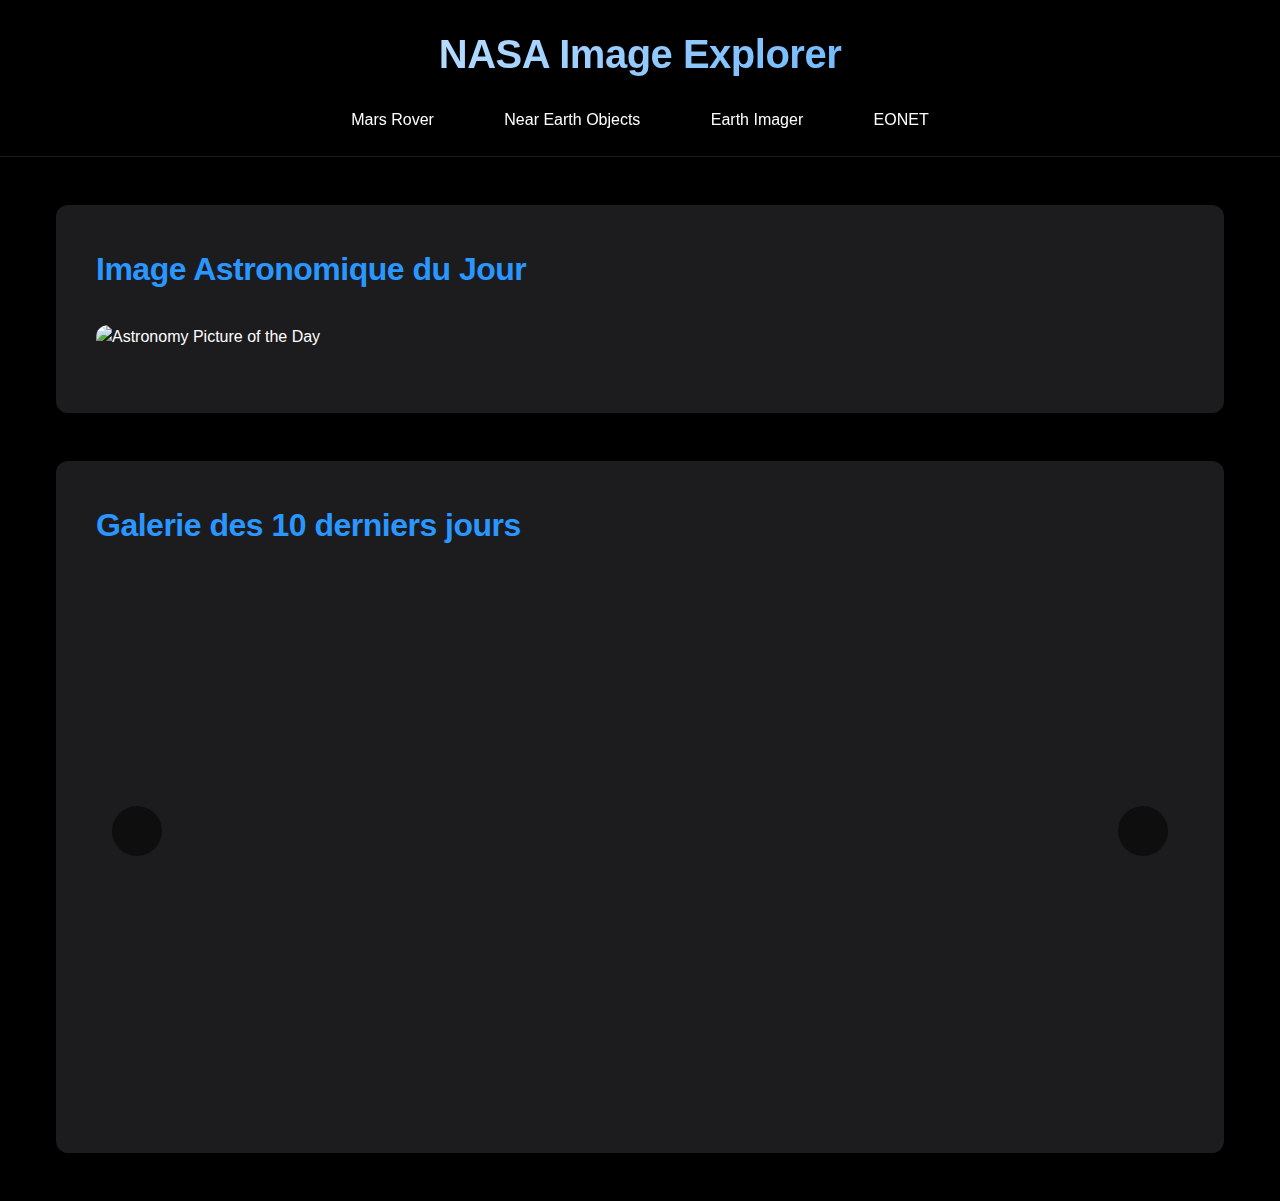
==== index.html @ eb122385 "Add files via upload" ====
<!DOCTYPE html>
<html lang="fr">
<head>
    <meta charset="UTF-8">
    <meta name="viewport" content="width=device-width, initial-scale=1.0">
    <title>NASA Image Explorer</title>
    <link rel="stylesheet" href="style.css">
</head>
<body>
<header>
    <h1>NASA Image Explorer</h1>
    <nav>
        <ul>
            <li><a href="mars-rover.html">Mars Rover</a></li>
            <li><a href="neo.html">Near Earth Objects</a></li>
            <li><a href="earth-imager.html">Earth Imager</a></li>
            <li><a href="eonet.html">EONET</a></li>
        </ul>
    </nav>
</header>
<main>
    <section id="image-of-the-day">
        <h2>Image Astronomique du Jour</h2>
        <div id="apod-container">
            <img id="apod-image" src="" alt="Astronomy Picture of the Day">
            <div id="apod-info">
                <h3 id="apod-title"></h3>
                <p id="apod-date"></p>
                <p id="apod-explanation"></p>
            </div>
        </div>
    </section>
    <section id="image-gallery">
        <h2>Galerie des 10 derniers jours</h2>
        <div id="gallery-container">
            <div class="carousel">
                <!-- Les images seront insérées ici par JavaScript -->
            </div>
            <div class="carousel-controls">
                <button class="carousel-button prev">
                    <i class="fas fa-chevron-left"></i>
                </button>
                <button class="carousel-button next">
                    <i class="fas fa-chevron-right"></i>
                </button>
            </div>
            <div class="carousel-indicators">
                <!-- Les indicateurs seront insérés ici par JavaScript -->
            </div>
        </div>
    </section>
</main>
<div id="modal" class="modal">
    <span class="close">&times;</span>
    <img class="modal-content" id="modal-image">
    <div id="modal-caption"></div>
</div>
<script src="app.js"></script>
</body>
</html>
---- style.css ----
/* Variables CSS */
:root {
    --primary-bg: #000000;
    --secondary-bg: #1c1c1e;
    --text-primary: #ffffff;
    --text-secondary: #86868b;
    --accent-color: #2997ff;
    --border-radius: 12px;
    --box-shadow: 0 8px 30px rgba(0, 0, 0, 0.12);
    --transition: all 0.3s ease;
}

/* Reset et styles de base */
* {
    margin: 0;
    padding: 0;
    box-sizing: border-box;
    -webkit-font-smoothing: antialiased;
}

body {
    font-family: -apple-system, BlinkMacSystemFont, 'Segoe UI', Roboto, Oxygen, Ubuntu, Cantarell, sans-serif;
    background-color: var(--primary-bg);
    color: var(--text-primary);
    line-height: 1.5;
    min-height: 100vh;
}

/* Header et Navigation */
header {
    background: rgba(0, 0, 0, 0.8);
    backdrop-filter: blur(20px);
    -webkit-backdrop-filter: blur(20px);
    position: sticky;
    top: 0;
    z-index: 100;
    padding: 1.5rem 0;
    border-bottom: 1px solid rgba(255, 255, 255, 0.1);
}

h1 {
    font-size: 2.5rem;
    font-weight: 700;
    text-align: center;
    margin-bottom: 1.5rem;
    background: linear-gradient(135deg, #fff 0%, #2997ff 100%);
    -webkit-background-clip: text;
    background-clip: text;
    -webkit-text-fill-color: transparent;
    letter-spacing: -0.5px;
}

nav {
    max-width: 1200px;
    margin: 0 auto;
    padding: 0 1rem;
}

nav ul {
    display: flex;
    justify-content: center;
    gap: 2rem;
    list-style: none;
}

nav a {
    color: var(--text-primary);
    text-decoration: none;
    font-size: 1rem;
    padding: 0.7rem 1.2rem;
    border-radius: 20px;
    transition: var(--transition);
    font-weight: 500;
}

nav a:hover {
    background-color: var(--secondary-bg);
    color: var(--accent-color);
    transform: translateY(-1px);
}

/* Main Content */
main {
    max-width: 1200px;
    margin: 3rem auto;
    padding: 0 1rem;
}

section {
    margin-bottom: 3rem;
    background: var(--secondary-bg);
    border-radius: var(--border-radius);
    padding: 2.5rem;
    box-shadow: var(--box-shadow);
    transition: var(--transition);
}

section:hover {
    transform: translateY(-5px);
    box-shadow: 0 12px 40px rgba(0, 0, 0, 0.2);
}

h2 {
    font-size: 2rem;
    margin-bottom: 2rem;
    color: var(--accent-color);
    font-weight: 600;
    letter-spacing: -0.5px;
}

h3 {
    font-size: 1.5rem;
    margin-bottom: 1rem;
    color: var(--text-primary);
    font-weight: 600;
}

/* APOD Container */
#apod-container {
    display: grid;
    gap: 2.5rem;
    grid-template-columns: 1fr;
}

@media (min-width: 768px) {
    #apod-container {
        grid-template-columns: 1fr 1fr;
    }
}

#apod-image {
    width: 100%;
    height: auto;
    border-radius: var(--border-radius);
    transition: var(--transition);
}

#apod-image:hover {
    transform: scale(1.02);
}

#apod-info {
    padding: 1rem 0;
}

#apod-date {
    color: var(--text-secondary);
    margin-bottom: 1rem;
    font-size: 0.9rem;
}

#apod-explanation {
    line-height: 1.7;
    color: var(--text-secondary);
}

/* Carrousel */
#gallery-container {
    position: relative;
    width: 100%;
    height: 500px;
    overflow: hidden;
    border-radius: var(--border-radius);
    background: var(--secondary-bg);
    margin: 2rem 0;
}

.carousel {
    display: flex;
    width: 100%;
    height: 100%;
    transition: transform 0.5s ease-in-out;
}

.carousel-item {
    flex: 0 0 100%;
    height: 100%;
    position: relative;
    overflow: hidden;
}

.carousel-item img {
    width: 100%;
    height: 100%;
    object-fit: cover;
    transition: transform 0.3s ease;
}

.carousel-item:hover img {
    transform: scale(1.05);
}

.carousel-caption {
    position: absolute;
    bottom: 0;
    left: 0;
    right: 0;
    padding: 2rem;
    background: linear-gradient(to top, rgba(0,0,0,0.8), transparent);
    color: var(--text-primary);
}

.carousel-caption h3 {
    font-size: 1.5rem;
    margin-bottom: 0.5rem;
}

.carousel-caption p {
    font-size: 0.9rem;
    color: var(--text-secondary);
}

/* Contrôles du carrousel */
.carousel-controls {
    position: absolute;
    top: 50%;
    left: 0;
    right: 0;
    transform: translateY(-50%);
    display: flex;
    justify-content: space-between;
    padding: 0 1rem;
    pointer-events: none;
    z-index: 10;
}

.carousel-button {
    background: rgba(0, 0, 0, 0.5);
    border: none;
    width: 50px;
    height: 50px;
    border-radius: 50%;
    cursor: pointer;
    display: flex;
    align-items: center;
    justify-content: center;
    color: white;
    pointer-events: auto;
    transition: var(--transition);
    font-size: 1.2rem;
}

.carousel-button:hover {
    background: var(--accent-color);
    transform: scale(1.1);
}

/* Indicateurs */
.carousel-indicators {
    position: absolute;
    bottom: 1rem;
    left: 50%;
    transform: translateX(-50%);
    display: flex;
    gap: 0.5rem;
    z-index: 10;
}

.indicator {
    width: 8px;
    height: 8px;
    border-radius: 50%;
    background: rgba(255, 255, 255, 0.5);
    cursor: pointer;
    transition: var(--transition);
}

.indicator.active {
    background: var(--accent-color);
    transform: scale(1.2);
}

/* Modal */
.modal {
    display: none;
    position: fixed;
    z-index: 1000;
    top: 0;
    left: 0;
    width: 100%;
    height: 100%;
    background-color: rgba(0, 0, 0, 0.9);
    padding: 2rem;
    overflow-y: auto;
}

.modal-content {
    max-width: 90%;
    max-height: 90vh;
    margin: auto;
    display: block;
    border-radius: var(--border-radius);
}

#modal-caption {
    margin-top: 2rem;
    color: var(--text-primary);
    text-align: center;
    max-width: 800px;
    margin-left: auto;
    margin-right: auto;
}

.close {
    position: fixed;
    top: 1rem;
    right: 2rem;
    color: var(--text-primary);
    font-size: 2rem;
    cursor: pointer;
    transition: var(--transition);
}

.close:hover {
    color: var(--accent-color);
    transform: rotate(90deg);
}

/* Style pour les pages texte uniquement */
.text-content {
    max-width: 800px;
    margin: 0 auto;
    padding: 2rem;
    line-height: 1.8;
}

.text-content p {
    margin-bottom: 1.5rem;
    color: var(--text-secondary);
}

.text-content h2,
.text-content h3 {
    margin-top: 2.5rem;
    margin-bottom: 1rem;
}

.text-content ul,
.text-content ol {
    margin-bottom: 1.5rem;
    padding-left: 1.5rem;
    color: var(--text-secondary);
}

.text-content li {
    margin-bottom: 0.5rem;
}

.text-content a {
    color: var(--accent-color);
    text-decoration: none;
    border-bottom: 1px solid transparent;
    transition: var(--transition);
}

.text-content a:hover {
    border-bottom-color: var(--accent-color);
}

/* Animations */
@keyframes fadeIn {
    from {
        opacity: 0;
        transform: translateY(20px);
    }
    to {
        opacity: 1;
        transform: translateY(0);
    }
}

section {
    animation: fadeIn 0.6s ease-out;
}

/* Responsive Design */
@media (max-width: 768px) {
    nav ul {
        flex-direction: column;
        align-items: center;
        gap: 1rem;
    }

    section {
        padding: 1.5rem;
    }

    h1 {
        font-size: 2rem;
    }

    h2 {
        font-size: 1.5rem;
    }

    #gallery-container {
        height: 300px;
    }

    .carousel-caption {
        padding: 1rem;
    }

    .carousel-caption h3 {
        font-size: 1.2rem;
    }

    .carousel-button {
        width: 40px;
        height: 40px;
    }
}
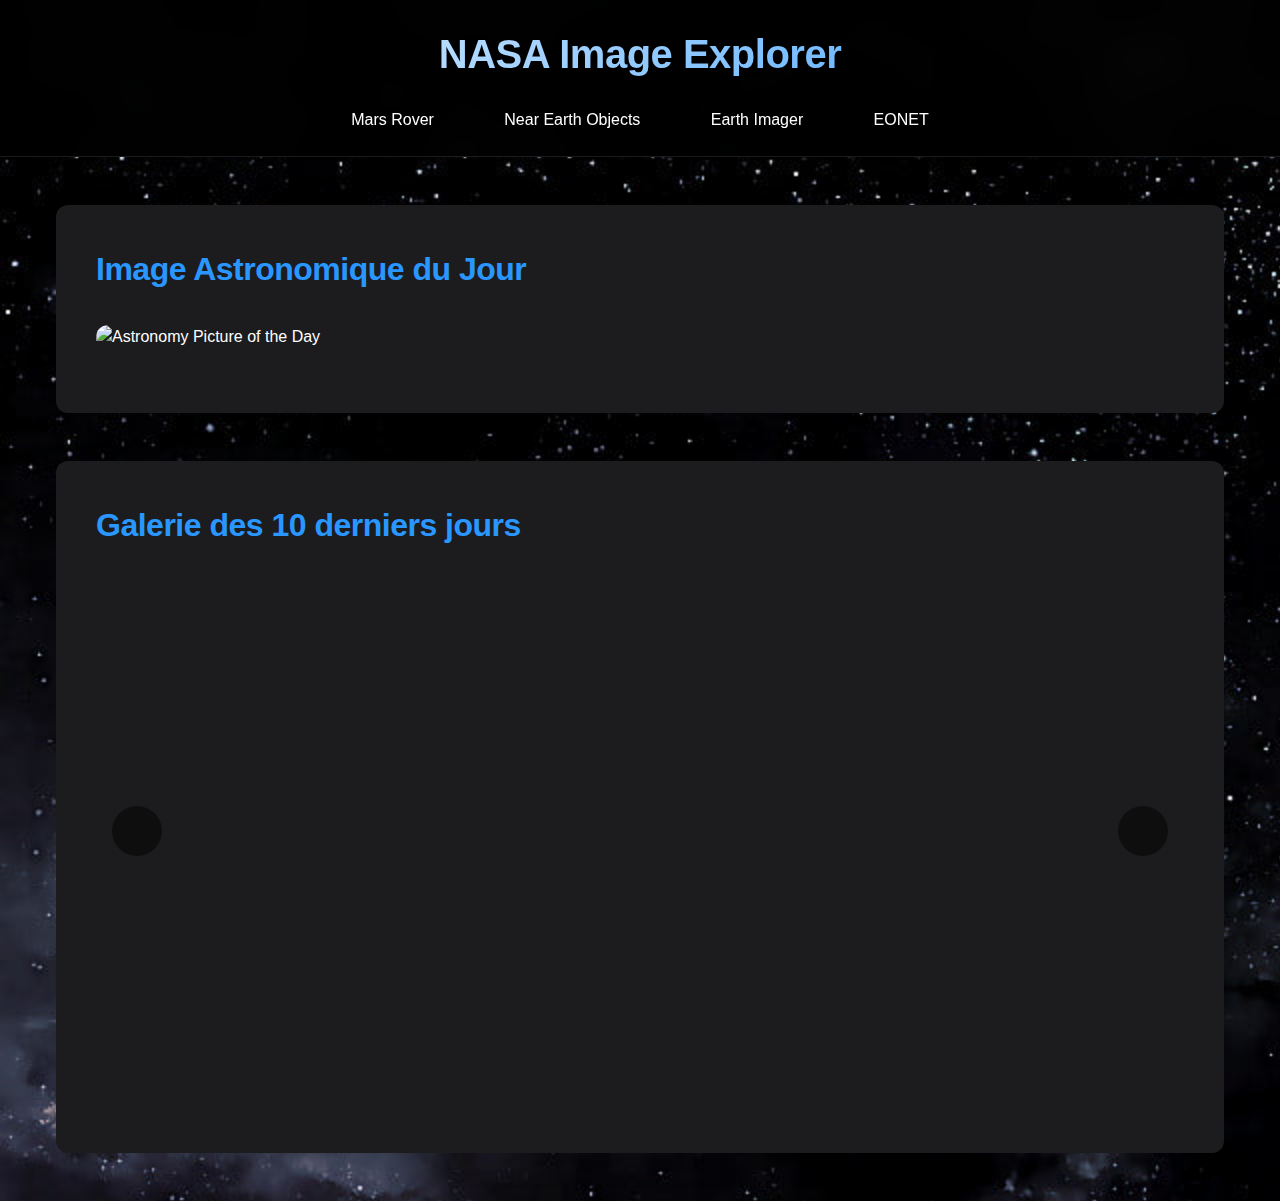
==== commit 477b62c5: "Modifs CSS" ====
--- a/index.html
+++ b/index.html
@@ -11,7 +11,7 @@
     <h1>NASA Image Explorer</h1>
     <nav>
         <ul>
-            <li><a href="mars-rover.html">Mars Rover</a></li>
+            <li><a href="mars.html">Mars Rover</a></li>
             <li><a href="neo.html">Near Earth Objects</a></li>
             <li><a href="earth-imager.html">Earth Imager</a></li>
             <li><a href="eonet.html">EONET</a></li>
--- a/style.css
+++ b/style.css
@@ -20,7 +20,7 @@
 
 body {
     font-family: -apple-system, BlinkMacSystemFont, 'Segoe UI', Roboto, Oxygen, Ubuntu, Cantarell, sans-serif;
-    background-color: var(--primary-bg);
+    background-image: url("solaire_1152.jpg");
     color: var(--text-primary);
     line-height: 1.5;
     min-height: 100vh;
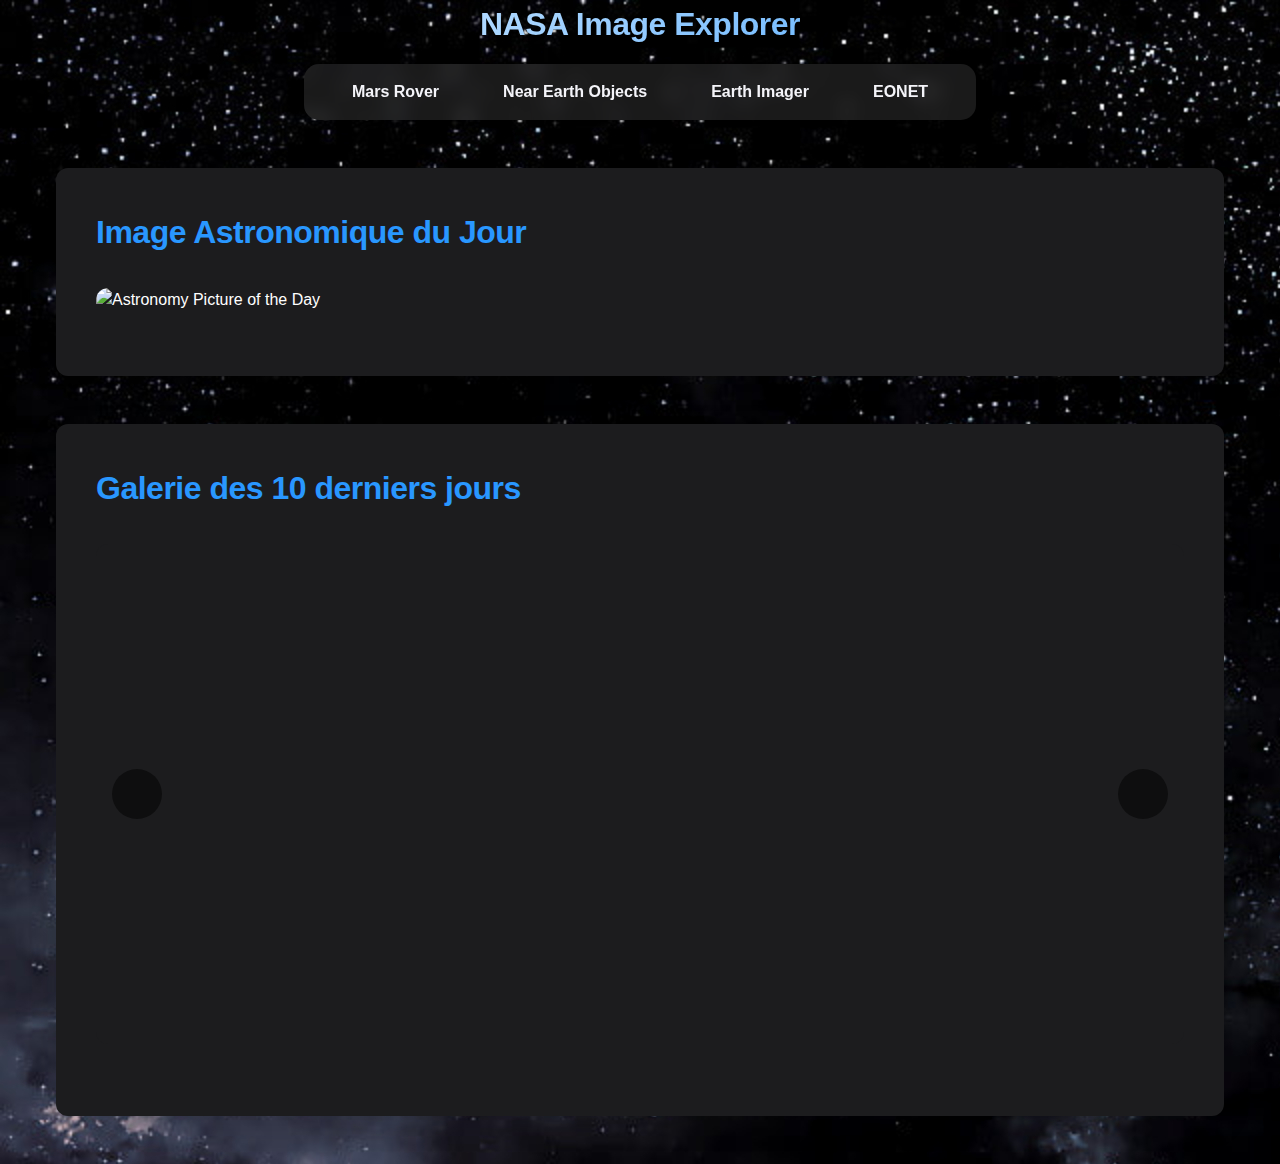
==== commit c329b2ff: "Grosses modifications" ====
--- a/index.html
+++ b/index.html
@@ -9,7 +9,7 @@
 <body>
 <header>
     <h1>NASA Image Explorer</h1>
-    <nav>
+    <nav class="transparent-navbar">
         <ul>
             <li><a href="mars.html">Mars Rover</a></li>
             <li><a href="neo.html">Near Earth Objects</a></li>
--- a/style.css
+++ b/style.css
@@ -26,17 +26,7 @@
     min-height: 100vh;
 }
 
-/* Header et Navigation */
-header {
-    background: rgba(0, 0, 0, 0.8);
-    backdrop-filter: blur(20px);
-    -webkit-backdrop-filter: blur(20px);
-    position: sticky;
-    top: 0;
-    z-index: 100;
-    padding: 1.5rem 0;
-    border-bottom: 1px solid rgba(255, 255, 255, 0.1);
-}
+
 
 h1 {
     font-size: 2.5rem;
@@ -48,35 +38,6 @@
     background-clip: text;
     -webkit-text-fill-color: transparent;
     letter-spacing: -0.5px;
-}
-
-nav {
-    max-width: 1200px;
-    margin: 0 auto;
-    padding: 0 1rem;
-}
-
-nav ul {
-    display: flex;
-    justify-content: center;
-    gap: 2rem;
-    list-style: none;
-}
-
-nav a {
-    color: var(--text-primary);
-    text-decoration: none;
-    font-size: 1rem;
-    padding: 0.7rem 1.2rem;
-    border-radius: 20px;
-    transition: var(--transition);
-    font-weight: 500;
-}
-
-nav a:hover {
-    background-color: var(--secondary-bg);
-    color: var(--accent-color);
-    transform: translateY(-1px);
 }
 
 /* Main Content */
@@ -409,4 +370,59 @@
         width: 40px;
         height: 40px;
     }
+}
+/* Transparent Navbar CSS */
+.transparent-navbar {
+    position: sticky; /* Garde la navbar en haut de la page */
+    top: 0;
+    width: 100%;
+    background: rgba(255, 255, 255, 0.1); /* Fond blanc transparent (10% d'opacité) */
+    backdrop-filter: blur(10px); /* Effet de flou pour un look moderne */
+    box-shadow: 0 2px 5px rgba(0, 0, 0, 0.1); /* Légère ombre portée pour la profondeur */
+    padding: 1rem 2rem;
+    z-index: 1000; /* Assure que la navbar est au-dessus des autres éléments */
+    border-radius: 15px; /* Ajoute un arrondi aux angles */
+}
+
+
+.transparent-navbar ul {
+    list-style: none;
+    display: flex;
+    justify-content: center;
+    gap: 2rem; /* Espace entre les éléments */
+    padding: 0;
+    margin: 0;
+}
+
+.transparent-navbar ul li {
+    display: inline;
+}
+
+.transparent-navbar ul li a {
+    color: #f4f4f9; /* Couleur du texte */
+    text-decoration: none;
+    font-weight: bold;
+    font-size: 1rem;
+    transition: color 0.3s ease, background-color 0.3s ease;
+    padding: 0.5rem 1rem; /* Espace pour rendre le clic plus confortable */
+    border-radius: 5px; /* Arrondi des bords pour un style moderne */
+}
+
+.transparent-navbar ul li a:hover {
+    color: #d9534f; /* Change la couleur du texte au survol */
+    background-color: rgba(255, 255, 255, 0.2); /* Change la couleur de fond pour une meilleure visibilité */
+}
+
+/* En-tête h1 */
+header h1 {
+    text-align: center;
+    color: #d9534f; /* Couleur du titre */
+    font-size: 2rem;
+    margin-bottom: 1rem;
+}
+
+nav {
+    max-width: fit-content;
+    margin: 0 auto;
+    padding: 0 1rem;
 }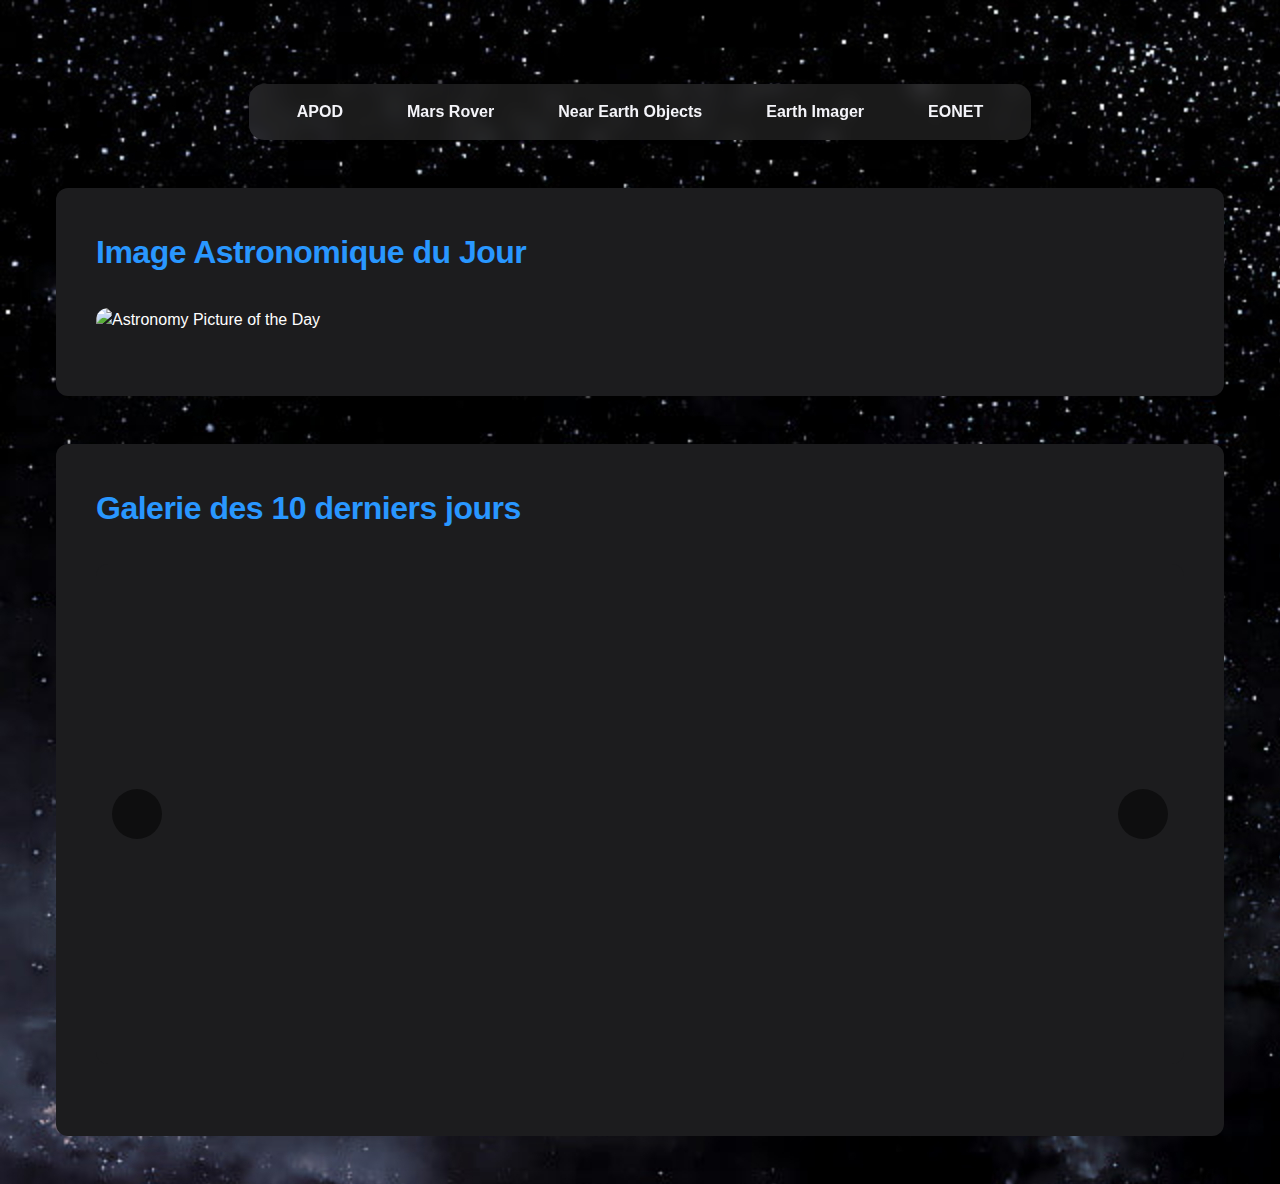
==== commit 1f5f6547: "Grosses modifications" ====
--- a/index.html
+++ b/index.html
@@ -11,6 +11,7 @@
     <h1>NASA Image Explorer</h1>
     <nav class="transparent-navbar">
         <ul>
+            <li><a href="#">APOD</a></li>
             <li><a href="mars.html">Mars Rover</a></li>
             <li><a href="neo.html">Near Earth Objects</a></li>
             <li><a href="earth-imager.html">Earth Imager</a></li>
--- a/style.css
+++ b/style.css
@@ -26,19 +26,25 @@
     min-height: 100vh;
 }
 
-
-
+/* En-tête h1 */
 h1 {
+    text-align: center;
+    color: #d9534f; /* Couleur du titre */
     font-size: 2.5rem;
     font-weight: 700;
-    text-align: center;
     margin-bottom: 1.5rem;
-    background: linear-gradient(135deg, #fff 0%, #2997ff 100%);
     -webkit-background-clip: text;
     background-clip: text;
     -webkit-text-fill-color: transparent;
     letter-spacing: -0.5px;
 }
+
+nav {
+    max-width: fit-content;
+    margin: 0 auto;
+    padding: 0 1rem;
+}
+
 
 /* Main Content */
 main {
@@ -413,16 +419,3 @@
     background-color: rgba(255, 255, 255, 0.2); /* Change la couleur de fond pour une meilleure visibilité */
 }
 
-/* En-tête h1 */
-header h1 {
-    text-align: center;
-    color: #d9534f; /* Couleur du titre */
-    font-size: 2rem;
-    margin-bottom: 1rem;
-}
-
-nav {
-    max-width: fit-content;
-    margin: 0 auto;
-    padding: 0 1rem;
-}